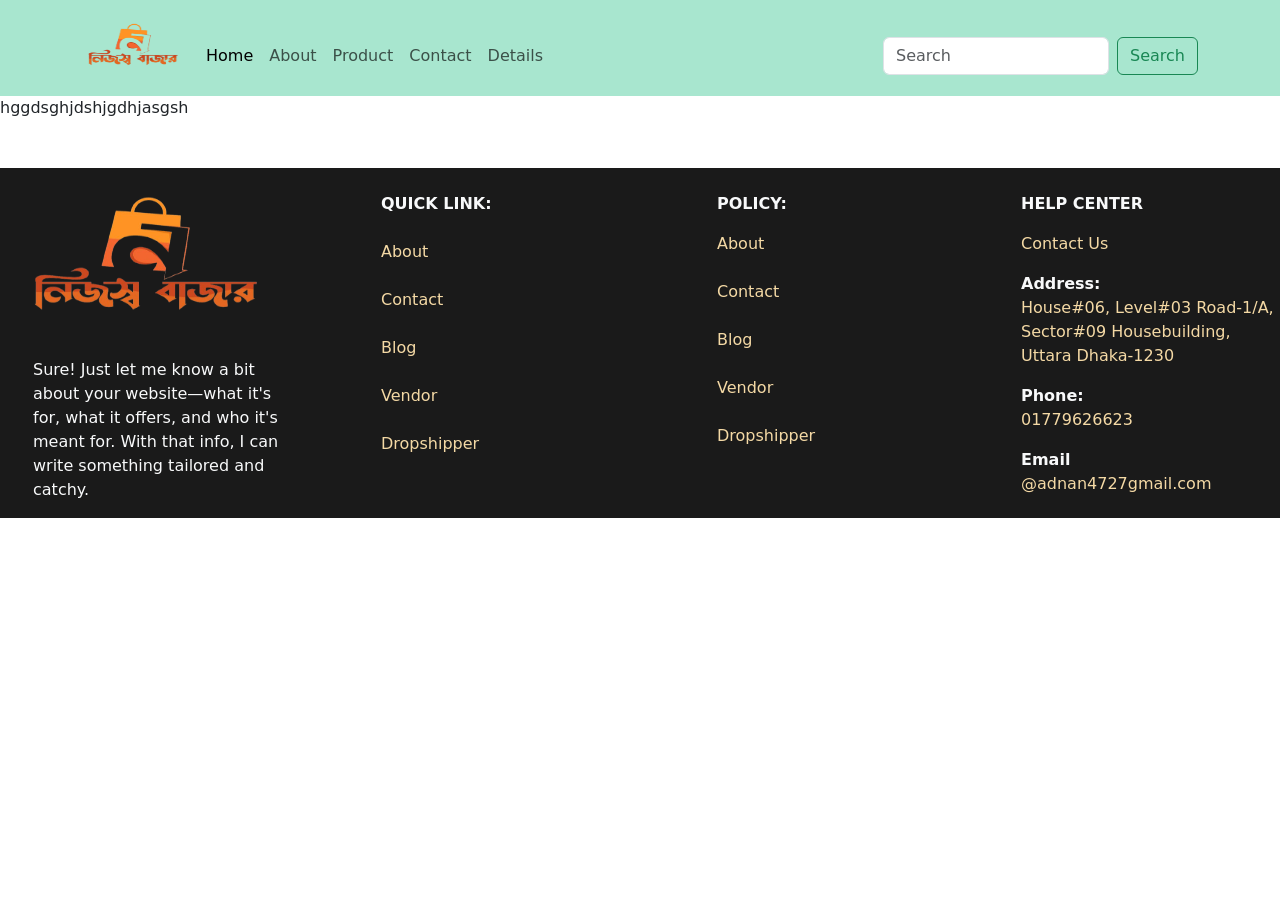
==== details.html @ 1095d1b0 "Details Page Setup" ====
<!DOCTYPE html>
<html lang="en">
<head>
    <meta charset="UTF-8">
    <meta name="viewport" content="width=device-width, initial-scale=1.0">
    <title>Nijesshobazar</title>
    <link href="https://cdn.jsdelivr.net/npm/bootstrap@5.3.3/dist/css/bootstrap.min.css" rel="stylesheet" integrity="sha384-QWTKZyjpPEjISv5WaRU9OFeRpok6YctnYmDr5pNlyT2bRjXh0JMhjY6hW+ALEwIH" crossorigin="anonymous">
    <link href="style.css" rel="stylesheet">
</head>
<body>
    <script src="https://cdn.jsdelivr.net/npm/bootstrap@5.3.3/dist/js/bootstrap.bundle.min.js" integrity="sha384-YvpcrYf0tY3lHB60NNkmXc5s9fDVZLESaAA55NDzOxhy9GkcIdslK1eN7N6jIeHz" crossorigin="anonymous"></script>


    
    <nav class="navbar navbar-expand-lg bg-custom">
        <div class="container">
          <a class="navbar-brand" href="index.html">
            <img src="logo-removebg-preview.png" height="70" width="100">
          </a>
          <button class="navbar-toggler" type="button" style="background-color: white;" data-bs-toggle="collapse" data-bs-target="#navbarSupportedContent" aria-controls="navbarSupportedContent" aria-expanded="false" aria-label="Toggle navigation">
            <span class="navbar-toggler-icon"></span>
          </button>
          <div class="collapse navbar-collapse padding-top" id="navbarSupportedContent">
            <ul class="navbar-nav me-auto mb-2 mb-lg-0">
              <li class="nav-item">
                <a class="nav-link active" aria-current="page" href="index.html">Home</a>
              </li>
              <li class="nav-item">
                <a class="nav-link" href="#">About</a>
              </li>
              <li class="nav-item">
                <a class="nav-link" href="#">Product</a>
              </li>
              <li class="nav-item">
                <a class="nav-link" href="#">Contact</a>
              </li>
              <li class="nav-item">
                <a class="nav-link" href="#">Details</a>
              </li>
              
            </ul>
            <form class="d-flex" role="search">
              <input class="form-control me-2" type="search" placeholder="Search" aria-label="Search">
              <button class="btn btn-outline-success" type="submit">Search</button>
            </form>
          </div>
        </div>
      </nav>




hggdsghjdshjgdhjasgsh




      
      <section class="mt-5 footer" style="background-color: #1a1a1a;">
        <div class="container-fluad">
          <div class="row text-light">
            <div class="col-12 col-sm-4 col-md-3 logo-edit">
              <img src="logo-removebg-preview.png" height="190" width="250" alt="Logo">
              <p class="text-edit">Sure! Just let me know a bit about your website—what it's for, what it offers, and who it's meant for.
                 With that info, I can write something tailored and catchy.</p> 
            </div>
            <div class="col-12 col-sm-4 col-md-3 mt-4 text-light Quick-edit ">
              <b>QUICK LINK:</b><br><br>
              <a href="#" class="d-block nav-link front">About</a><br>
              <a href="#" class="d-block nav-link front">Contact</a><br>
              <a href="#" class="d-block nav-link front">Blog</a><br>
              <a href="#" class="d-block nav-link front">Vendor</a><br>
              <a href="#" class="d-block nav-link front">Dropshipper</a><br>
            </div>
            <div class="col-12 col-sm-4 col-md-3 mt-4 text-light policy-edit">
               <b><p>POLICY:</p></b>
              <a href="#" class="d-block nav-link front">About</a><br>
              <a href="#" class="d-block nav-link front">Contact</a><br>
              <a href="#" class="d-block nav-link front">Blog</a><br>
              <a href="#" class="d-block nav-link front">Vendor</a><br>
              <a href="#" class="d-block nav-link front">Dropshipper</a><br>
            </div>
            <div class="col-12 col-sm-12 col-md-3 mt-4 help-edit">
              <b><p>HELP CENTER</p></b>
              <p class=" front"> Contact Us</p>
              <b> Address:</b>
              <p class=" front">House#06, Level#03 Road-1/A, Sector#09 
                Housebuilding, Uttara Dhaka-1230</p>
              <b>Phone:</b>
              <p class=" front">01779626623</p>
              <b>Email</b>
              <p class=" front">@adnan4727gmail.com</p>
            </div>
          </div>
        </div>
      </section>
---- style.css ----
.bg-custom{
    background-color:#A8E6CF;
}

.padding-top{
    padding-top: 16px;
}

.flu{
    margin-top: 40px;
}

.custom-product{
    margin: 5px;
    width: 253px;
    height: 385px;
}


.front{
    color: #f4d9a5;
}


.logo-edit{
    padding-left: 30px;
 }

.help-edit{
  
    padding-left: 55px;
}

.policy-edit{
     
    padding-left: 77px;
}

.Quick-edit{
    padding-left: 67px;
}
 
.text-edit{
    padding-left: 15px;
}





@media screen and (max-width: 1399px) {
    .custom-product{
        width: 275px;
    }
}


@media screen and (max-width: 1200px) {
    .custom-product{
        width: 310px;
    }
}


@media screen and (max-width: 992px) {
    .custom-product{
        width: 230px;
    }
}


@media screen and (max-width: 768px) {
    .custom-product{
        width: 170px;
    }
}


@media screen and (max-width: 540px) {
    .custom-product{
        width: 165px;
    }
}



@media screen and (max-width: 524px) {
    .custom-product{
        width: 163px;
    }

    .custom-front{
        font-size: 16px;

    }

    .custom-btn{
        font-size: 14px;
    }
}



@media screen and (max-width: 519px) {
    .custom-product{
        width: 158px;
    }
}



@media screen and (max-width: 504px) {
    .custom-product{
        width: 154px;
    }

}

@media screen and (max-width: 492px) {
    .custom-product{
        width: 149px;
    }

}

@media screen and (max-width: 476px) {
    .custom-product{
        width: 146px;
    }

}


@media screen and (max-width: 468px) {
    .custom-product{
        width: 220px;
    }

}


@media screen and (max-width: 460px) {
    .custom-product{
        width: 215px;
    }

}


@media screen and (max-width: 449px) {
    .custom-product{
        width: 210px;
    }

}

@media screen and (max-width: 440px) {
    .custom-product{
        width: 198px;
    }

}


@media screen and (max-width: 416px) {
    .custom-product{
        width: 185px;
    }

}



@media screen and (max-width: 390px) {
    .custom-product{
        width: 174px;
    }

}

@media screen and (max-width: 368px) {
    .custom-product{
        width: 165px;
    }

}


@media screen and (max-width: 350px) {
    .custom-product{
        width: 160px;
    }

}



@media screen and (max-width: 340px) {
    .custom-product{
        width: 350px;
    }

}



@media screen and (max-width: 799px) {
    .logo-edit{
        padding-left: 17px;
    }

}

@media screen and (max-width: 767px) {
    .logo-edit{
        width: 100%;
        text-align: center;
    }
     .policy-edit{
        padding-left: 240px;
     }
    .Quick-edit{
        padding-left: 130px;
    }
    .help-edit{
        padding-left: 130px;
    }

}

@media screen and (max-width: 580px) {
    .Quick-edit{
        padding-left: 44px;
    }
    .policy-edit{
        padding-left: 42px;
    }
    .help-edit{
        padding-left: 40px;
    }
}
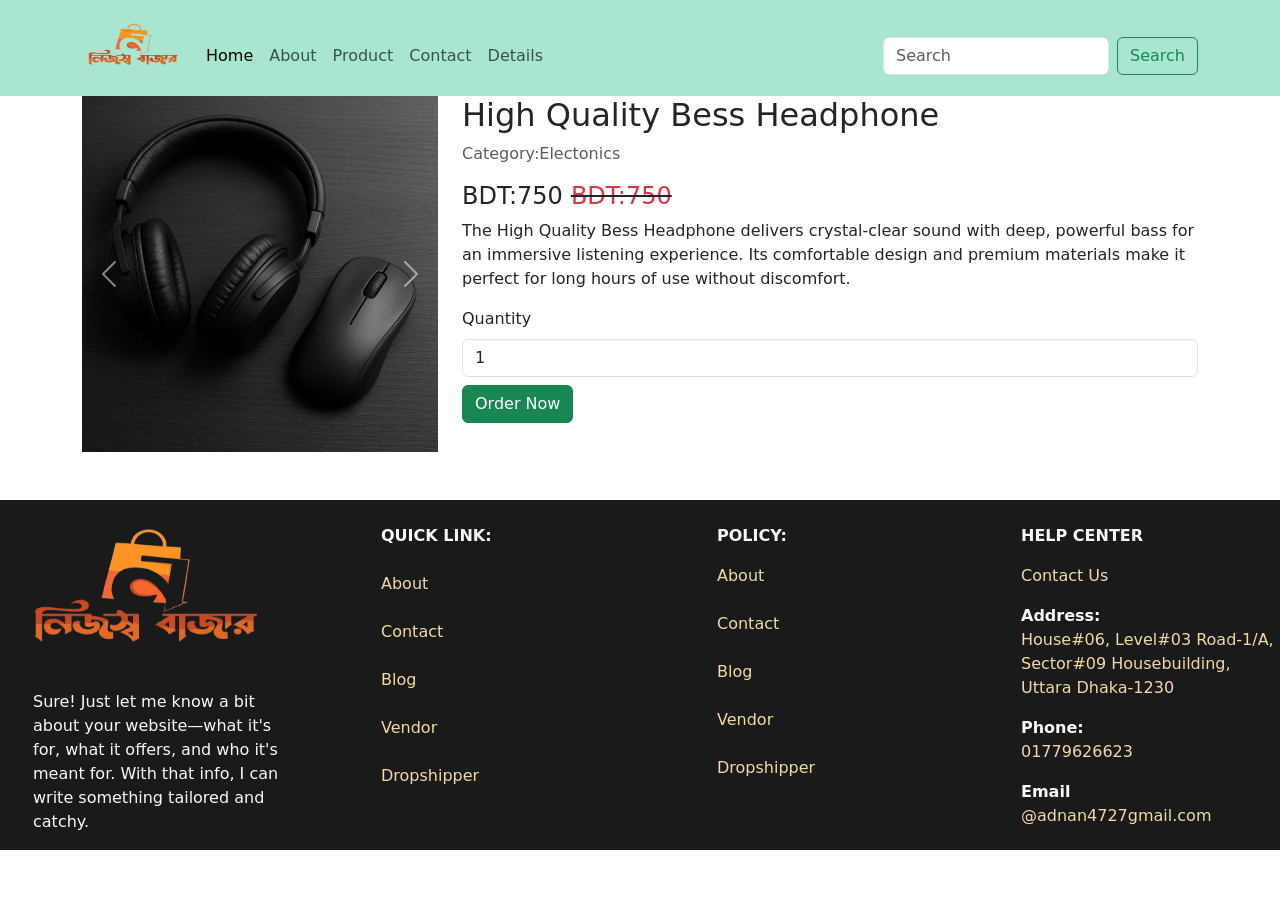
==== commit 28ee82c6: "Detailes Page setup" ====
--- a/details.html
+++ b/details.html
@@ -48,9 +48,56 @@
       </nav>
 
 
+     <div class="container">
+      <div class="row">
+        <div class="col-12 col-sm-4 col-md-4">
+          <div id="carouselExampleControls" class="carousel slide" data-bs-ride="carousel">
+            <div class="carousel-inner">
+              <div class="carousel-item active">
+                <img src="product/black.png" class="d-block w-100" alt="...">
+              </div>
+              <div class="carousel-item">
+                <img src="product/images.jpg" class="d-block w-100" alt="...">
+              </div>
+              <div class="carousel-item">
+                <img src="product/images (1).jpg" class="d-block w-100" alt="...">
+              </div>
+            </div>
+            <button class="carousel-control-prev " type="button"  data-bs-target="#carouselExampleControls" data-bs-slide="prev">
+              <span class="carousel-control-prev-icon" aria-hidden="true"></span>
+              <span class="visually-hidden">Previous</span>
+            </button>
+            <button class="carousel-control-next" type="button" data-bs-target="#carouselExampleControls" data-bs-slide="next">
+              <span class="carousel-control-next-icon" aria-hidden="true"></span>
+              <span class="visually-hidden">Next</span>
+            </button>
+          </div>
+        </div>
 
+        <div class="col-12 col-sm-8 col-md-8">
+          <h2>High Quality Bess Headphone</h2>
+          <p class="text-muted"> Category:Electonics</p>
+        <div class="d-flex">
+          <h4 class="me-2">BDT:750</h4>
+          <del><h4 class="text-danger">BDT:750</h4></del>
+        </div>
 
-hggdsghjdshjgdhjasgsh
+          <p>The High Quality Bess Headphone delivers crystal-clear sound with deep, powerful bass for an immersive listening experience.
+             Its comfortable design and premium materials make it perfect for long hours of use without discomfort.</p>
+        
+             <form>
+              <div class="mb-2">
+                <label class="form-label">Quantity</label>
+                <input class="form-control" type="number" name="" id="" value="1" min="1" max="5">
+              </div>
+              <button type="submit" class="btn btn-success">Order Now</button>
+            </form>
+
+        </div>
+      </div>
+     </div>
+
+    
 
 
 
